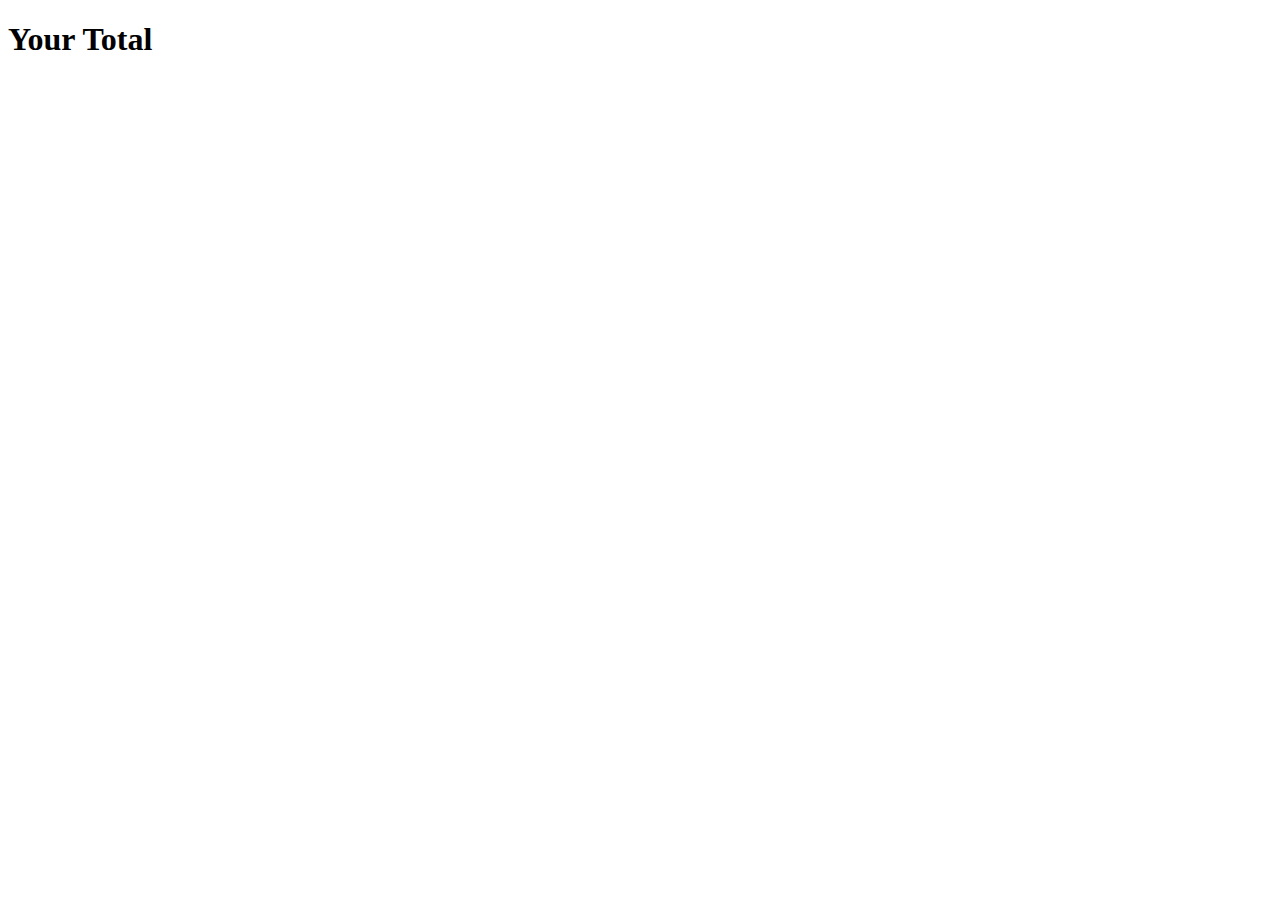
==== cart.html @ 54ec55e4 "inital commit" ====
<!DOCTYPE html>
<html lang="en">
<head>
    <meta charset="UTF-8">
    <meta http-equiv="X-UA-Compatible" content="IE=edge">
    <meta name="viewport" content="width=device-width, initial-scale=1.0">
    <title>Cart</title>
    <script src="./script.js" defer></script>
    <link rel="stylesheet" href="./styles.css" />
</head>
<body>
    <h1>Your Total</h1>
    <h2 id="my-total"></h2>
</body>
</html>
---- styles.css ----
td{
    padding: 15px;
    
}

.center {
    max-width: 1080px;
    margin-left: auto;
    margin-right: auto;
}

/* #item-row{

} */

#espresso{
    font-family: 'Franklin Gothic Medium', 'Arial Narrow', Arial, sans-serif;
}

#cortado{
    font-family: 'Franklin Gothic Medium', 'Arial Narrow', Arial, sans-serif;
}
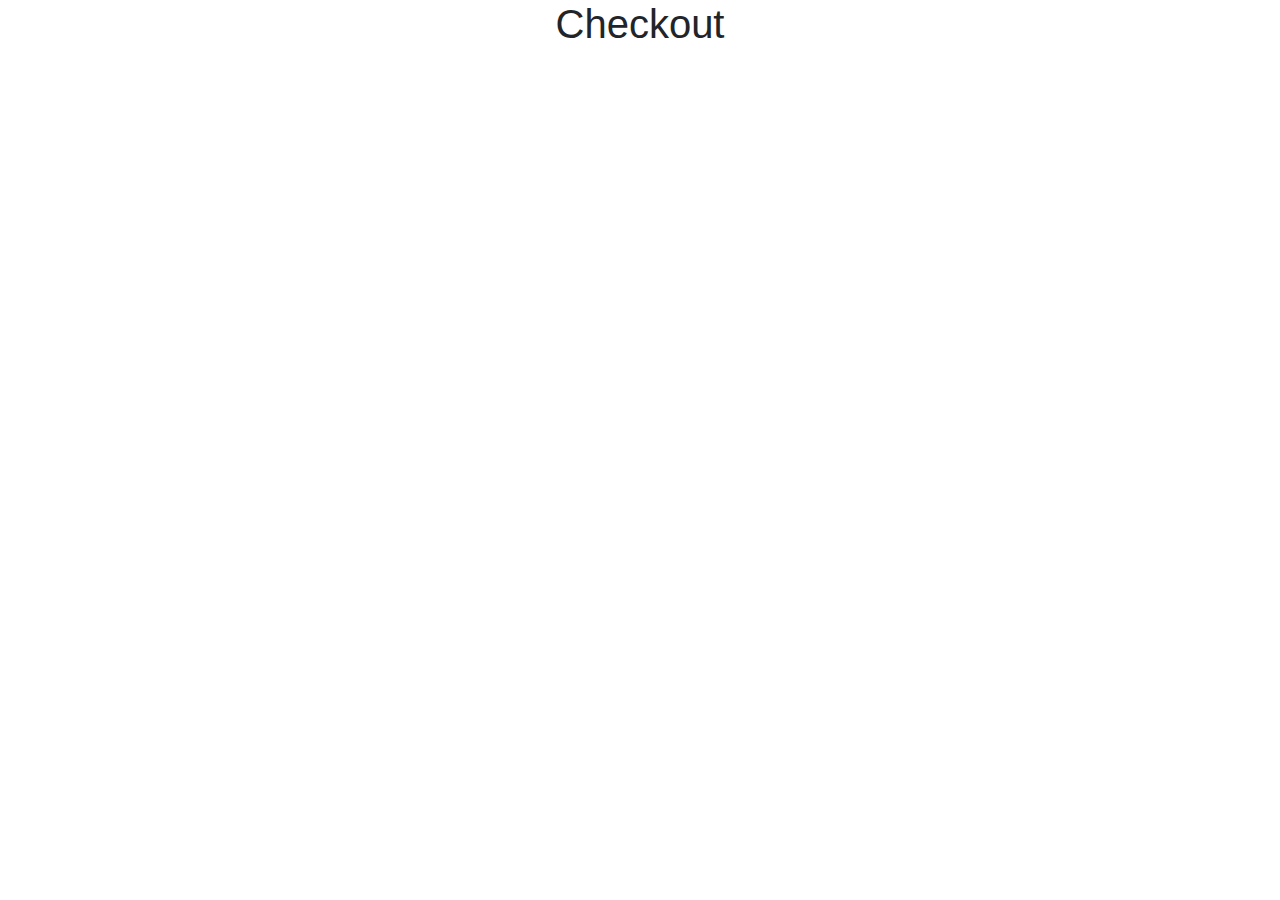
==== commit 1f65c2a2: "Added style" ====
--- a/cart.html
+++ b/cart.html
@@ -1,15 +1,24 @@
 <!DOCTYPE html>
 <html lang="en">
-<head>
-    <meta charset="UTF-8">
-    <meta http-equiv="X-UA-Compatible" content="IE=edge">
-    <meta name="viewport" content="width=device-width, initial-scale=1.0">
+  <head>
+    <meta charset="UTF-8" />
+    <meta http-equiv="X-UA-Compatible" content="IE=edge" />
+    <meta name="viewport" content="width=device-width, initial-scale=1.0" />
     <title>Cart</title>
     <script src="./script.js" defer></script>
-    <link rel="stylesheet" href="./styles.css" />
-</head>
-<body>
-    <h1>Your Total</h1>
-    <h2 id="my-total"></h2>
-</body>
-</html>+    <link
+      rel="stylesheet"
+      href="https://cdn.jsdelivr.net/npm/bootstrap@4.3.1/dist/css/bootstrap.min.css"
+      integrity="sha384-ggOyR0iXCbMQv3Xipma34MD+dH/1fQ784/j6cY/iJTQUOhcWr7x9JvoRxT2MZw1T"
+      crossorigin="anonymous"
+    />
+  </head>
+  <body class="center">
+    <div id="cart=page-container">
+      <h1 class="text-center">Checkout</h1>
+    </div>
+    <div id="my-total">
+
+    </div>
+  </body>
+</html>
